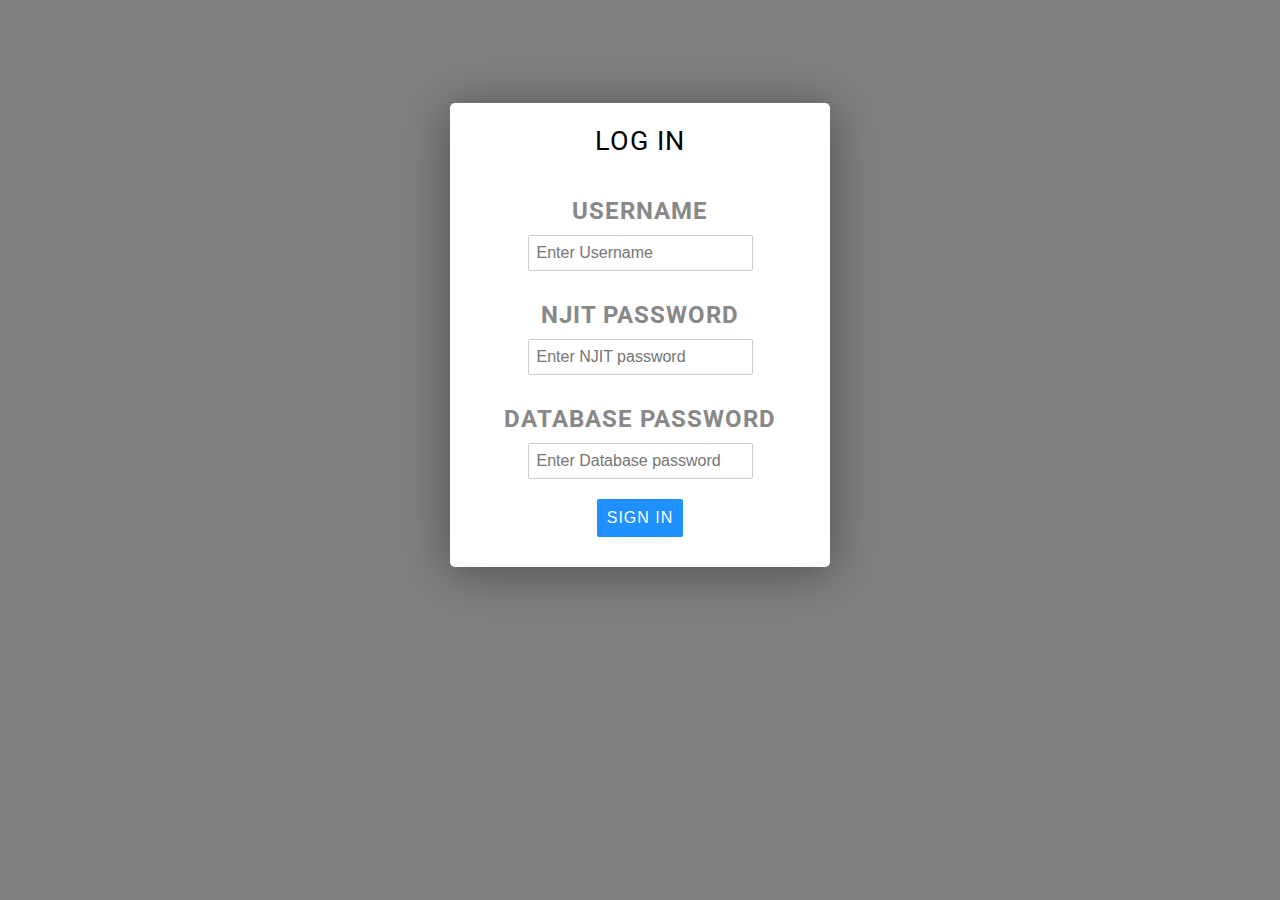
==== index.html @ e8960dbd "got the frontend ajax working" ====
<!DOCTYPE html>
<html lang="en">

<head>
    <meta charset="UTF-8">
    <meta name="viewport" content="width=device-width, initial-scale=1.0, user-scalable=no">
    <meta http-equiv="X-UA-Compatible" content="ie=edge">
    <link href="https://fonts.googleapis.com/css?family=Roboto" rel="stylesheet">
    <link href="frontend/css/login.css" rel="stylesheet">
    <title>CS 490 project by kendy, stephen, and anderson</Form>
    </title>
</head>

<body>
    <div id="form-container">
        <h2>Log in</h2>
        <form method="POST" id="login-form" action="frontend/login.php">
            <label for="uname">Username</label>
            <br>
            <input type="text" name="user" placeholder="Enter Username" required>
            <br>
            <label for="njitpass">NJIT Password</label>
            <br>
            <input type="password" name="njitpass" placeholder="Enter NJIT password" required>
            <br>
            <label for="dbpass">Database Password</label>
            <br>
            <input type="password" name="dbpass" placeholder="Enter Database password" required>
            <br>
            <button type="submit" name="login">Sign in</button>
        </form>
    </div>
    
    <script
  src="https://code.jquery.com/jquery-3.3.1.min.js"
  integrity="sha256-FgpCb/KJQlLNfOu91ta32o/NMZxltwRo8QtmkMRdAu8="
  crossorigin="anonymous"></script>
    <script src="frontend/main.js"></script>
</body>

</html>
---- frontend/css/login.css ----
html {
    /* background: linear-gradient(to bottom left, purple, gray); */
    background-color: gray; 
    background-repeat: no-repeat;
    height: 100%;
    width: 100%;
    font-family: "Roboto"
}

#form-container h2 {
	text-transform: uppercase;
	color: black;
	font-weight: 400;
	letter-spacing: 1px;
	font-size: 1.7em;
    line-height: 2.8em;
    margin-bottom: .3em;
}

#form-container {
	background-color: white;
	margin: 0 auto;
	position: relative;
	top: 80px;
	padding-bottom: 30px;
	border-radius: 5px;
	box-shadow: 0 5px 50px rgba(0,0,0,0.4);
    text-align: center;
    width: 30%;
}

#form-container label {
	font-weight: 700;
	font-size: 1.5em;
	color: #888;
	letter-spacing: 1px;
	text-transform: uppercase;
	line-height: 2em;
}

#form-container input {
	margin-bottom: 20px;
	padding: 8px;
	border: 1px solid #ccc;
	border-radius: 2px;
	font-size: 1em;
	color: #888;
}

#form-container input:focus {
	outline: none;
	border-color: #665851;
	transition: 0.5s;
	color: #665851;
}

#form-container button {
	margin-top: 0px;
	border: 0;
	border-radius: 2px;
	color: white;
	padding: 10px;
	text-transform: uppercase;
	font-weight: 400;
	font-size: 1em;
	letter-spacing: 1px;
	background-color: dodgerblue;
	cursor:pointer;
	outline: none;
}

#form-container button:hover {
	opacity: 0.7;
	transition: 0.5s;
}


/* phones */
@media(max-width: 416px) and (orientation: portrait) {


    #form-container {
        width: 70%;
        top: 80px;
    } 
    
    #form-container input {
        border-radius: 6px;
        font-size: 1em;
    }

    #form-container label {
        font-size: .9em;
    }

    #form-container button {
        margin-top: 1em;
        font-size: .9em;
    }

    #form-container h2 {
        font-size: 1.7em;
    }

}


/* Tablets */
@media(max-width: 768px) and (min-width: 417px) {
    #form-container {
        width: 90%;
        top: 120px;
    } 
    
    #form-container input {
        border-radius: 6px;
        font-size: 2em;
    }

    #form-container label {
        font-size: 1.9em;
    }

    #form-container button {
        margin-top: 1em;
        font-size: 1.9em;
    }

    #form-container h2 {
        font-size: 2.7em;
    }

}

/* Big Tablets */
@media(max-width: 1024px) and (min-width: 769px) and (orientation: portrait) {

    #form-container {
        width: 90%;
        top: 160px;
    } 
    
    #form-container input {
        border-radius: 6px;
        font-size: 3em;
    }

    #form-container label {
        font-size: 2.9em;
    }

    #form-container button {
        margin-top: 2em;
        font-size: 2.9em;
    }

    #form-container h2 {
        font-size: 3.7em;
    }
}
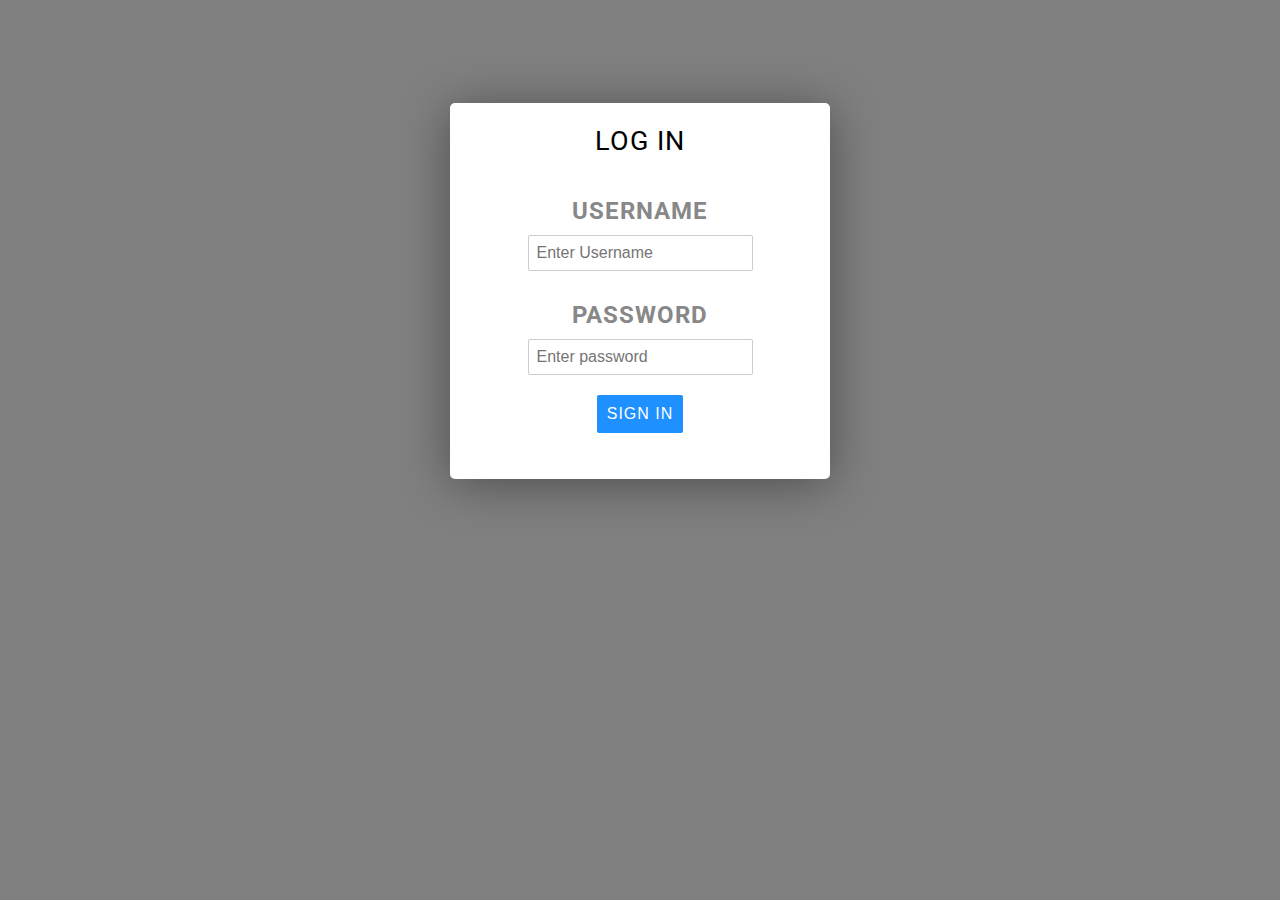
==== commit 651411cd: "removed second password box we only needed one" ====
--- a/index.html
+++ b/index.html
@@ -14,28 +14,23 @@
 <body>
     <div id="form-container">
         <h2>Log in</h2>
-        <form method="POST" id="login-form" action="frontend/login.php">
+        <form id="login-form" action="frontend/login.php">
             <label for="uname">Username</label>
             <br>
             <input type="text" name="user" placeholder="Enter Username" required>
             <br>
-            <label for="njitpass">NJIT Password</label>
+            <label for="dbpass">Password</label>
             <br>
-            <input type="password" name="njitpass" placeholder="Enter NJIT password" required>
+            <input type="password" name="pass" placeholder="Enter password" required>
             <br>
-            <label for="dbpass">Database Password</label>
+            <button type="submit" name="login" onclick="post_form(); return false;">Sign in</button>
             <br>
-            <input type="password" name="dbpass" placeholder="Enter Database password" required>
-            <br>
-            <button type="submit" name="login">Sign in</button>
+            <p id="db-text"></p>
+            <p id="njit-text"></p>
         </form>
     </div>
     
-    <script
-  src="https://code.jquery.com/jquery-3.3.1.min.js"
-  integrity="sha256-FgpCb/KJQlLNfOu91ta32o/NMZxltwRo8QtmkMRdAu8="
-  crossorigin="anonymous"></script>
-    <script src="frontend/main.js"></script>
+    <script src="./frontend/main.js"></script>
 </body>
 
 </html>